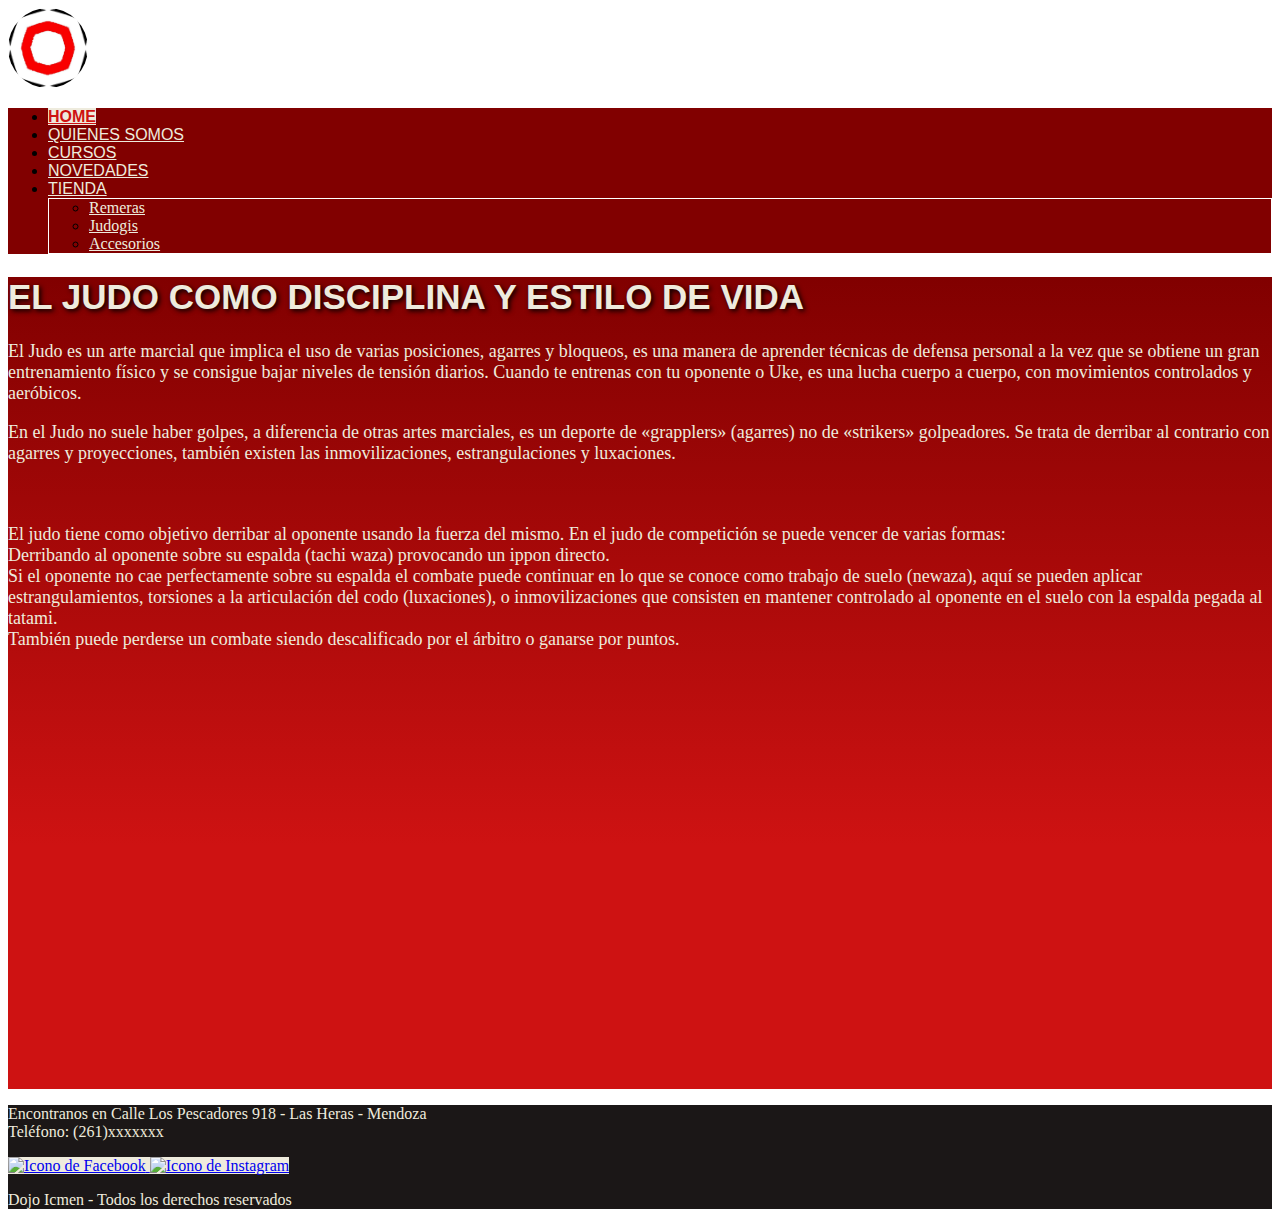
==== index.html @ ddad08f6 "ajustes y optimización de imágenes" ====
<!DOCTYPE html>
<html lang="en">

<head>
  <meta charset="UTF-8">
  <meta http-equiv="X-UA-Compatible" content="IE=edge">
  <meta name="viewport" content="width=device-width, initial-scale=1.0">
  <meta name="description"
    content="Dojo Icmen - Federación Intercolegial de Judo. Encuentra toda la información de nuestro deporte, clases y novedades relacionadas al Judo y la Defensa personal.">
  <meta name="keywords"
    content="Judo, defensa personal, jiujitsu, cursos, valores, disciplina, campeonatos, judo en Mendoza, clases de judo, federación, lucha, derribo, proyección, deportes de contacto, alto rendimiento, deporte olímpico, dojo">

  <!-- link de bootstrap -->
  <link href="https://cdn.jsdelivr.net/npm/bootstrap@5.1.3/dist/css/bootstrap.min.css" rel="stylesheet"
    integrity="sha384-1BmE4kWBq78iYhFldvKuhfTAU6auU8tT94WrHftjDbrCEXSU1oBoqyl2QvZ6jIW3" crossorigin="anonymous">

  <!-- link al CSS -->
  <link rel="stylesheet" href="CSS/estilos.css">

  <link rel="stylesheet" href="https://fonts.google.com/">
  <title>Home - Dojo Icmen</title>
</head>

<body>
  <header>
    <seccion class="navbar fondoheader">
      <div class="container-fluid d-flex align-self-sm-start align-self-md-start justify-content-end">
        <a class="colortitulo" href="index.html">
          <img class="logo agrandar" src="img/logo1.png" alt="Logo del Dojo"
            class="d-inline-block align-text-top">
        </a>
      </div>
    </section>
  </header>

  <!-- menu de navegación -->
  <nav class="navbar fondonav">
    <ul class="nav nav-tabs">
      <li class="nav-item">
        <a class="nav-link active hoja-activa" aria-current="page" href="index.html">Home</a>
      </li>
      <li class="nav-item">
        <a class="nav-link navcolor" href="pages/quienessomos.html">Quienes somos</a>
      </li>
      <li class="nav-item">
        <a class="nav-link navcolor" href="pages/cursos.html">Cursos</a>
      </li>
      <li class="nav-item">
        <a class="nav-link navcolor" href="pages/novedades.html">Novedades</a>
      </li>
      <li class="nav-item dropdown">
        <a class="nav-link dropdown-toggle navcolor" href="" id="navbarDropdownMenuLink" role="button"
          data-bs-toggle="dropdown" aria-expanded="false">
          Tienda
        </a>
        <ul class="dropdown-menu" aria-labelledby="navbarDropdownMenuLink">
          <li>
            <a class="dropdown-item" href="pages/tienda.html">Remeras</a>
          </li>
          <li>
            <a class="dropdown-item" href="pages/tienda.html">Judogis</a>
          </li>
          <li>
            <a class="dropdown-item" href="pages/tienda.html">Accesorios</a>
          </li>
        </ul>
      </li>
    </ul>
  </nav>

  <main>
    <div class="container-fluid fondoMain">
      <div class="row">
        <h1 class="col-md-12 col-sm-12 mt-5 mb-5 text-center">El Judo como disciplina y estilo de vida</h1>
        <p class="col-md-6 col-sm-12 parrafo">
          El Judo es un arte marcial que implica el uso de varias posiciones, agarres y bloqueos, es una manera de
          aprender técnicas de defensa personal a la vez que se obtiene un gran entrenamiento físico y se consigue bajar
          niveles de tensión diarios. Cuando te entrenas con tu oponente o Uke, es una lucha cuerpo a cuerpo, con
          movimientos controlados y aeróbicos.
        </p>
        <p class="col-md-6 col-sm-12 parrafo">
          En el Judo no suele haber golpes, a diferencia de otras artes marciales, es un deporte de «grapplers»
          (agarres) no de «strikers» golpeadores. Se trata de derribar al contrario con agarres y proyecciones, también
          existen las inmovilizaciones, estrangulaciones y luxaciones.
          <br><br><br>
        </p>
      </div>
      <!-- video de presentación -->
      <div class="row">
        <p class="col-md-6 col-sm-12 parrafo">
          El judo tiene como objetivo derribar al oponente usando la fuerza del mismo. En el judo de competición se
          puede vencer de varias formas:<br>
          Derribando al oponente sobre su espalda (tachi waza) provocando un ippon directo.<br>
          Si el oponente no cae perfectamente sobre su espalda el combate puede continuar en lo que se conoce como
          trabajo de suelo (newaza), aquí se pueden aplicar estrangulamientos, torsiones a la articulación del codo
          (luxaciones), o inmovilizaciones que consisten en mantener controlado al oponente en el suelo con la espalda
          pegada al tatami.<br>
          También puede perderse un combate siendo descalificado por el árbitro o ganarse por puntos.
        </p>
        <div class="col-md-6 col-sm-12 m-0.5 d-flex justify-content-center">
          <iframe class="videoIndex" width="600" height="385" src="https://www.youtube.com/embed/okZNbTKysb0"
            title="YouTube video player" frameborder="0"
            allow="accelerometer; autoplay; clipboard-write; encrypted-media; gyroscope; picture-in-picture"
            allowfullscreen></iframe>
        </div>
      </div>
    </div>
  </main>

  <footer class="fondofooter">
    <div class="container-fluid">
      <div class="row m-0">
        <div class="col-6 text-right textoFooter">
          <p> Encontranos en Calle Los Pescadores 918 - Las Heras - Mendoza <br> Teléfono: (261)xxxxxxx </p>
        </div>
        <!-- Section: Social media -->
        <section class="mb-4 text-end col-6">

          <!-- Facebook -->
          <a class="btn btn-outline-light btn-floating m-1 botonFooter" href="https://www.facebook.com/DojoIcmen" role="button"
            target="blank">
            <img height=30rem width=30rem src="img/iconFacebook.png" alt="Icono de Facebook">
          </a>

          <!-- Instagram -->
          <a class="btn btn-outline-light btn-floating m-1" href="https://www.instagram.com/dojo_icmen/" target="blank"
            role="button">
            <img height="30rem" width="30rem" src="img/iconInsta.png" alt="Icono de Instagram">
          </a>

        </section>
      </div>

      <!-- Copyright -->
      <div class="row text-center p-1 m-0" style="background-color: #1B1717;">
        <p class="copyright">Dojo Icmen - Todos los derechos reservados</p>
      </div>
    </div>
  </footer>

  <!-- link js -->
  <script src="https://cdn.jsdelivr.net/npm/bootstrap@5.1.3/dist/js/bootstrap.bundle.min.js"
    integrity="sha384-ka7Sk0Gln4gmtz2MlQnikT1wXgYsOg+OMhuP+IlRH9sENBO0LRn5q+8nbTov4+1p"
    crossorigin="anonymous"></script>

</body>

</html>
---- CSS/estilos.css ----
header .fondoheader {
  background-image: url(../img/portada2.jpeg);
  background-repeat: no-repeat;
  background-size: cover;
  min-height: 400px; }
  header .fondoheader .container-fluid a .logo {
    width: 80px;
    height: 80px;
    background-color: #EEEBDD; }
    header .fondoheader .container-fluid a .logo:hover {
      animation-name: agrandar;
      animation-iteration-count: initial;
      animation-duration: 0.5s;
      animation-timing-function: linear;
      animation-direction: normal; }

@keyframes agrandar {
  from {
    transform: scale(1); }
  to {
    transform: scale(1.1); } }

.fondonav {
  background-color: #810000; }
  .fondonav .nav li .navcolor {
    color: #EEEBDD;
    font-family: 'Roboto', sans-serif;
    font-size: 1rem;
    text-transform: uppercase; }
    .fondonav .nav li .navcolor:hover {
      color: #EEEBDD; }
  .fondonav .nav li .dropdown-menu {
    background-color: #810000;
    border: 1px solid white; }
    .fondonav .nav li .dropdown-menu li a {
      color: #EEEBDD; }
      .fondonav .nav li .dropdown-menu li a:hover {
        color: #ce1212;
        font-weight: bold;
        background-color: #EEEBDD; }
  .fondonav .nav li .hoja-activa {
    background-color: #EEEBDD;
    color: #ce1212;
    font-weight: bolder;
    font-family: 'Roboto', sans-serif;
    font-size: 1rem;
    text-transform: uppercase; }

.fondoMain {
  background: linear-gradient(180deg, #810000 0%, #ce1212 70%); }

.fondofooter {
  background-color: #1B1717; }
  .fondofooter .container-fluid div {
    color: #EEEBDD; }
    .fondofooter .container-fluid div section .btn {
      background-color: #EEEBDD; }
      .fondofooter .container-fluid div section .btn:hover {
        background-color: #ce1212; }
  .fondofooter .container-fluid div .copyright {
    color: #EEEBDD; }

.container-fluid .row h1 {
  font-family: 'Roboto', sans-serif;
  font-size: 35px;
  text-shadow: 2px 2px 5px black;
  text-transform: uppercase;
  color: #EEEBDD; }

.container-fluid .row .parrafo {
  font-size: 18px;
  color: #EEEBDD; }

.container-fluid .row .videoIndex {
  margin-bottom: 2rem; }

main .container-fluid .row h1 {
  font-family: 'Roboto', sans-serif;
  font-size: 35px;
  text-shadow: 2px 2px 5px black;
  text-transform: uppercase;
  color: #EEEBDD; }

main .container-fluid section {
  display: flex;
  flex-direction: row;
  justify-content: space-between; }
  main .container-fluid section .carousel {
    width: 55%; }
    main .container-fluid section .carousel .carousel-inner .carousel-item div p {
      font-size: 30px; }
  main .container-fluid section form {
    width: 43%;
    margin-top: 0;
    margin-bottom: 15px;
    margin-right: 15px; }
    main .container-fluid section form fieldset {
      display: flex;
      flex-direction: column; }
      main .container-fluid section form fieldset legend {
        font-family: 'Roboto', sans-serif;
        font-size: 25px;
        text-transform: uppercase;
        color: #f8d66c; }
      main .container-fluid section form fieldset div {
        margin-top: 5px; }
        main .container-fluid section form fieldset div label {
          color: #EEEBDD;
          font-family: 'Roboto', sans-serif;
          font-size: 16px; }
        main .container-fluid section form fieldset div input {
          color: black;
          width: 75%;
          background-color: #EEEBDD;
          opacity: 95%;
          border-color: #EEEBDD;
          border-radius: 5px; }
        main .container-fluid section form fieldset div select {
          background-color: #EEEBDD;
          opacity: 95%;
          border-color: #EEEBDD;
          border-radius: 5px; }
          main .container-fluid section form fieldset div select option {
            color: #898590;
            width: 68%;
            background-color: #EEEBDD; }
        main .container-fluid section form fieldset div div {
          display: flex;
          flex-direction: row; }
          main .container-fluid section form fieldset div div input {
            width: 10%;
            margin-top: 5px; }
          main .container-fluid section form fieldset div div p {
            display: inline-block;
            color: #EEEBDD;
            font-family: 'Roboto', sans-serif;
            font-size: 16px;
            margin-right: 50px; }
        main .container-fluid section form fieldset div .rango-edad {
          display: flex;
          flex-direction: column; }
          main .container-fluid section form fieldset div .rango-edad div {
            display: flex;
            flex-direction: row; }
            main .container-fluid section form fieldset div .rango-edad div .op1 {
              width: 10%; }
            main .container-fluid section form fieldset div .rango-edad div p {
              display: inline-block;
              color: #EEEBDD;
              font-family: 'Roboto', sans-serif;
              font-size: 16px; }
        main .container-fluid section form fieldset div .boton-form {
          width: 48%;
          border: 2px solid #ce1212;
          border-radius: 12px;
          margin-bottom: 5px; }

main .container-fluid div .section-div {
  display: flex;
  flex-direction: row;
  justify-content: space-around; }
  main .container-fluid div .section-div .cuadro {
    background-color: #EEEBDD;
    border-radius: 15px;
    width: 49%;
    height: auto;
    margin: 10px 4px 45px 4px;
    padding-top: 14px;
    display: flex;
    flex-direction: column; }
    main .container-fluid div .section-div .cuadro h2 {
      font-family: 'Roboto', sans-serif;
      font-size: 30px;
      text-transform: uppercase;
      color: #ce1212; }

section div h1 {
  font-family: 'Roboto', sans-serif;
  font-size: 35px;
  text-shadow: 2px 2px 5px black;
  text-transform: uppercase;
  color: #EEEBDD; }

section .cuadro {
  background-color: #EEEBDD;
  border-radius: 15px;
  padding-top: 10px;
  margin-bottom: 1rem; }
  section .cuadro h2 {
    font-family: 'Roboto', sans-serif;
    font-size: 30px;
    text-transform: uppercase;
    color: #ce1212; }
  section .cuadro div {
    margin-top: 15px; }
    section .cuadro div .subtitulo {
      font-size: 20px;
      text-decoration: overline; }
    section .cuadro div .imgNovedades {
      width: 510px;
      height: 199px;
      padding: 0;
      margin: 15px; }

.fondoMain .container-fluid section .card {
  background-color: #EEEBDD;
  margin-bottom: 30px;
  margin-top: 0;
  margin-left: 40px;
  margin-right: 40px;
  width: 18rem; }
  .fondoMain .container-fluid section .card .card-body .card-title {
    font-family: 'Roboto', sans-serif;
    font-size: 20px;
    text-transform: uppercase;
    color: #ce1212;
    text-align: center; }
  .fondoMain .container-fluid section .card .card-body p span {
    font-weight: bold; }
  .fondoMain .container-fluid section .card .card-body a {
    background-color: #ce1212;
    border: 1px solid #ce1212;
    font-family: 'Roboto', sans-serif;
    color: black;
    font-weight: bold; }

.fondoMain .container-fluid section .qs-contenedor {
  background-color: #EEEBDD;
  margin: 0.5rem;
  width: 48%;
  min-height: 250px;
  display: flex;
  flex-direction: row;
  align-items: center;
  border-radius: 15px;
  box-shadow: rgba(0, 0, 0, 0.16) 0px 10px 36px 0px, rgba(221, 204, 204, 0.06) 0px 0px 0px 1px; }
  .fondoMain .container-fluid section .qs-contenedor .main-qs__img {
    width: 25%;
    margin: 15px;
    border-radius: 100px; }
  .fondoMain .container-fluid section .qs-contenedor .main-qs_texto .main-qs_nombre {
    font-family: 'Roboto', sans-serif;
    font-size: 20px;
    font-style: italic;
    text-transform: uppercase;
    color: #ce1212; }
  .fondoMain .container-fluid section .qs-contenedor .main-qs_texto .main-qs__parrafo {
    font-family: 'Roboto', sans-serif;
    font-size: 17px;
    color: black; }

.fondoMain section {
  display: flex;
  flex-direction: row;
  justify-content: space-around; }
  .fondoMain section .foto-tatami {
    width: 30%;
    margin-left: 5px;
    margin-right: 5px;
    margin-top: 40px;
    margin-bottom: 80px;
    box-shadow: 4px 4px #810000; }

/* extends */
header .fondoheader .container-fluid a .logo {
  border-radius: 100px; }

@media screen and (min-width: 320px) and (max-width: 576px) {
  body nav ul {
    display: flex;
    flex-direction: row;
    justify-content: center; }
  body .container-fluid .row h1 {
    font-size: 25px; }
  header .fondoheader .container-fluid {
    display: flex;
    align-self: end; }
  .fondoMain .container-fluid section .qs-contenedor {
    margin: 0.5rem;
    width: 80%;
    display: flex;
    flex-direction: column;
    align-items: start; }
    .fondoMain .container-fluid section .qs-contenedor .main-qs__img {
      width: 30%;
      margin: 10px;
      align-self: center; }
    .fondoMain .container-fluid section .qs-contenedor .main-qs_texto .main-qs_nombre {
      font-size: 18px; }
    .fondoMain .container-fluid section .qs-contenedor .main-qs_texto .main-qs__parrafo {
      font-size: 16px; }
  .fondoMain section {
    display: flex;
    flex-direction: column;
    align-items: center;
    margin-top: 30px; }
    .fondoMain section .foto-tatami {
      width: 80%;
      margin: 10px 0 0 10px; }
  main .container-fluid section {
    display: flex;
    flex-direction: column;
    align-items: center; }
    main .container-fluid section .carousel {
      width: 95%; }
      main .container-fluid section .carousel .carousel-inner .carousel-item div p {
        font-size: 30px; }
    main .container-fluid section form {
      width: 95%;
      margin: 10px; }
  main .container-fluid div .section-div {
    display: flex;
    flex-direction: column;
    align-items: center; }
    main .container-fluid div .section-div .cuadro {
      width: 90%; }
  main section .cuadro h3 {
    font-size: 23px; }
  main section .cuadro_dividido div {
    display: flex;
    flex-direction: column; }
    main section .cuadro_dividido div .subtitulo {
      width: 90%; }
    main section .cuadro_dividido div .col-9 {
      width: 90%;
      text-align: justify; }
  .fondoMain .container-fluid section .card {
    background-color: #EEEBDD;
    margin-bottom: 30px;
    margin-top: 0;
    margin-left: 40px;
    margin-right: 40px;
    width: 30rem; }
    .fondoMain .container-fluid section .card .card-body .card-title {
      font-family: 'Roboto', sans-serif;
      font-size: 18px;
      text-transform: uppercase;
      color: #ce1212;
      text-align: center; }
    .fondoMain .container-fluid section .card .card-body .card-text {
      font-size: 16px; }
    .fondoMain .container-fluid section .card .card-body p span {
      font-weight: bold; }
    .fondoMain .container-fluid section .card .card-body a {
      background-color: #ce1212;
      border: 1px solid #ce1212;
      font-family: 'Roboto', sans-serif;
      color: black;
      font-weight: bold; } }

@media screen and (min-width: 577px) and (max-width: 768px) {
  body .container-fluid .row h1 {
    font-size: 30px; }
  .fondoMain .container-fluid section .qs-contenedor {
    width: 80%; }
  main .container-fluid section {
    display: flex;
    flex-direction: column;
    align-items: center; }
    main .container-fluid section .carousel {
      width: 90%; }
      main .container-fluid section .carousel .carousel-inner .carousel-item div p {
        font-size: 30px; }
    main .container-fluid section form {
      width: 88%;
      margin: 10px; }
  main .container-fluid div .section-div {
    display: flex;
    flex-direction: column;
    align-items: center; }
    main .container-fluid div .section-div .cuadro {
      width: 88%; }
  .fondoMain .container-fluid section .card {
    width: 20rem; } }
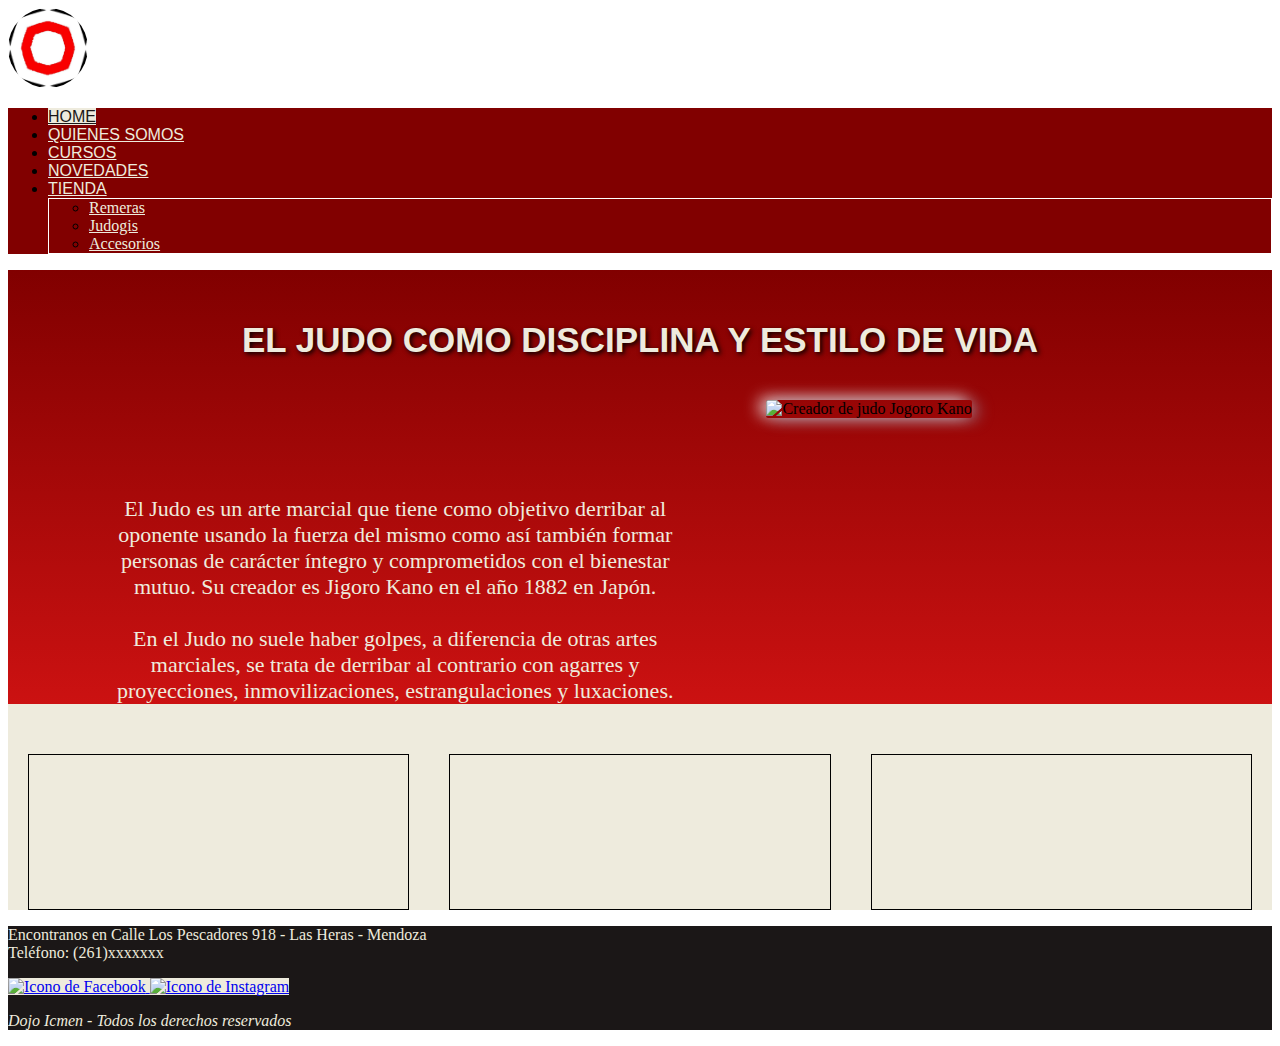
==== commit ebd38fdd: "ajustes y aplicación de grid en el index" ====
--- a/index.html
+++ b/index.html
@@ -26,11 +26,10 @@
     <seccion class="navbar fondoheader">
       <div class="container-fluid d-flex align-self-sm-start align-self-md-start justify-content-end">
         <a class="colortitulo" href="index.html">
-          <img class="logo agrandar" src="img/logo1.png" alt="Logo del Dojo"
-            class="d-inline-block align-text-top">
+          <img class="logo agrandar" src="img/logo1.png" alt="Logo del Dojo" class="d-inline-block align-text-top">
         </a>
       </div>
-    </section>
+      </section>
   </header>
 
   <!-- menu de navegación -->
@@ -68,43 +67,38 @@
     </ul>
   </nav>
 
-  <main>
-    <div class="container-fluid fondoMain">
-      <div class="row">
-        <h1 class="col-md-12 col-sm-12 mt-5 mb-5 text-center">El Judo como disciplina y estilo de vida</h1>
-        <p class="col-md-6 col-sm-12 parrafo">
-          El Judo es un arte marcial que implica el uso de varias posiciones, agarres y bloqueos, es una manera de
-          aprender técnicas de defensa personal a la vez que se obtiene un gran entrenamiento físico y se consigue bajar
-          niveles de tensión diarios. Cuando te entrenas con tu oponente o Uke, es una lucha cuerpo a cuerpo, con
-          movimientos controlados y aeróbicos.
-        </p>
-        <p class="col-md-6 col-sm-12 parrafo">
-          En el Judo no suele haber golpes, a diferencia de otras artes marciales, es un deporte de «grapplers»
-          (agarres) no de «strikers» golpeadores. Se trata de derribar al contrario con agarres y proyecciones, también
-          existen las inmovilizaciones, estrangulaciones y luxaciones.
-          <br><br><br>
-        </p>
+  <main class="mainIndex">
+    <div class="titulo">
+      <h1>El Judo como disciplina y estilo de vida</h1>
+    </div>
+
+    <p class="bloque1-descripcion">
+      El Judo es un arte marcial que tiene como objetivo derribar al oponente usando la fuerza del mismo como así
+      también formar personas de carácter íntegro y comprometidos con el bienestar mutuo. Su creador es Jigoro Kano en el año 1882 en Japón. <br><br> En el Judo no suele haber
+      golpes, a diferencia de otras artes marciales, se trata de derribar al contrario con agarres y proyecciones,
+      inmovilizaciones, estrangulaciones y luxaciones.
+    </p>
+    <div class="bloque1-imagen">
+      <img src="img/images.jfif" alt="Creador de judo Jogoro Kano">
+    </div>
+    <div class="videos">
+      <div class="bloque2-video">
+        <iframe src="https://www.youtube.com/embed/ak2mWmg17v8" title="YouTube video player" frameborder="0"
+          allow="accelerometer; autoplay; clipboard-write; encrypted-media; gyroscope; picture-in-picture"
+          allowfullscreen></iframe>
       </div>
-      <!-- video de presentación -->
-      <div class="row">
-        <p class="col-md-6 col-sm-12 parrafo">
-          El judo tiene como objetivo derribar al oponente usando la fuerza del mismo. En el judo de competición se
-          puede vencer de varias formas:<br>
-          Derribando al oponente sobre su espalda (tachi waza) provocando un ippon directo.<br>
-          Si el oponente no cae perfectamente sobre su espalda el combate puede continuar en lo que se conoce como
-          trabajo de suelo (newaza), aquí se pueden aplicar estrangulamientos, torsiones a la articulación del codo
-          (luxaciones), o inmovilizaciones que consisten en mantener controlado al oponente en el suelo con la espalda
-          pegada al tatami.<br>
-          También puede perderse un combate siendo descalificado por el árbitro o ganarse por puntos.
-        </p>
-        <div class="col-md-6 col-sm-12 m-0.5 d-flex justify-content-center">
-          <iframe class="videoIndex" width="600" height="385" src="https://www.youtube.com/embed/okZNbTKysb0"
-            title="YouTube video player" frameborder="0"
-            allow="accelerometer; autoplay; clipboard-write; encrypted-media; gyroscope; picture-in-picture"
-            allowfullscreen></iframe>
-        </div>
+      <div class="bloque2-video">
+        <iframe src="https://www.youtube.com/embed/7OlqeNNVDHE" title="YouTube video player" frameborder="0"
+          allow="accelerometer; autoplay; clipboard-write; encrypted-media; gyroscope; picture-in-picture"
+          allowfullscreen></iframe>
+      </div>
+      <div class="bloque2-video">
+        <iframe src="https://www.youtube.com/embed/eDREwQ-01v8" title="YouTube video player" frameborder="0"
+          allow="accelerometer; autoplay; clipboard-write; encrypted-media; gyroscope; picture-in-picture"
+          allowfullscreen></iframe>
       </div>
     </div>
+
   </main>
 
   <footer class="fondofooter">
@@ -117,8 +111,8 @@
         <section class="mb-4 text-end col-6">
 
           <!-- Facebook -->
-          <a class="btn btn-outline-light btn-floating m-1 botonFooter" href="https://www.facebook.com/DojoIcmen" role="button"
-            target="blank">
+          <a class="btn btn-outline-light btn-floating m-1 botonFooter" href="https://www.facebook.com/DojoIcmen"
+            role="button" target="blank">
             <img height=30rem width=30rem src="img/iconFacebook.png" alt="Icono de Facebook">
           </a>
 
--- a/CSS/estilos.css
+++ b/CSS/estilos.css
@@ -10,9 +10,9 @@
     header .fondoheader .container-fluid a .logo:hover {
       animation-name: agrandar;
       animation-iteration-count: initial;
-      animation-duration: 0.5s;
+      animation-duration: 1s;
       animation-timing-function: linear;
-      animation-direction: normal; }
+      animation-direction: alternate-reverse; }
 
 @keyframes agrandar {
   from {
@@ -40,8 +40,8 @@
         background-color: #EEEBDD; }
   .fondonav .nav li .hoja-activa {
     background-color: #EEEBDD;
-    color: #ce1212;
-    font-weight: bolder;
+    color: #1B1717;
+    /*font-weight: bolder;*/
     font-family: 'Roboto', sans-serif;
     font-size: 1rem;
     text-transform: uppercase; }
@@ -58,21 +58,57 @@
       .fondofooter .container-fluid div section .btn:hover {
         background-color: #ce1212; }
   .fondofooter .container-fluid div .copyright {
-    color: #EEEBDD; }
-
-.container-fluid .row h1 {
-  font-family: 'Roboto', sans-serif;
-  font-size: 35px;
-  text-shadow: 2px 2px 5px black;
-  text-transform: uppercase;
-  color: #EEEBDD; }
-
-.container-fluid .row .parrafo {
-  font-size: 18px;
-  color: #EEEBDD; }
-
-.container-fluid .row .videoIndex {
-  margin-bottom: 2rem; }
+    color: #EEEBDD;
+    font-style: oblique; }
+
+.mainIndex {
+  background: linear-gradient(180deg, #810000 0%, #ce1212 70%);
+  display: grid;
+  grid-template-areas: "titulo titulo titulo"+ "parrafo parrafo imagen"+ "videos videos videos";
+  grid-template-columns: 30% 30% 40%;
+  grid-template-rows: 0.3fr 1fr 0.5fr; }
+  .mainIndex .titulo {
+    grid-area: titulo; }
+    .mainIndex .titulo h1 {
+      font-family: 'Roboto', sans-serif;
+      font-size: 35px;
+      text-shadow: 2px 2px 5px black;
+      text-transform: uppercase;
+      color: #EEEBDD;
+      text-align: center;
+      margin-top: 50px;
+      margin-bottom: 40px; }
+  .mainIndex .bloque1-descripcion {
+    grid-area: parrafo;
+    font-size: 22px;
+    color: #EEEBDD;
+    text-align: center;
+    margin: 6rem 4rem 0 5rem; }
+  .mainIndex .bloque1-imagen {
+    grid-area: imagen; }
+    .mainIndex .bloque1-imagen img {
+      width: 80%;
+      height: auto;
+      margin-bottom: 20px;
+      box-shadow: rgba(136, 165, 191, 0.48) 6px 2px 16px 0px, rgba(255, 255, 255, 0.8) -6px -2px 16px 0px;
+      border-radius: 2px; }
+  .mainIndex .videos {
+    grid-area: videos;
+    display: flex;
+    flex-direction: row;
+    justify-content: space-around;
+    background-color: #EEEBDD; }
+  .mainIndex .bloque2-video {
+    width: 30%;
+    height: auto;
+    margin-top: 50px;
+    align-items: center;
+    border: 1px solid black; }
+    .mainIndex .bloque2-video iframe {
+      width: 100%;
+      height: auto; }
 
 main .container-fluid .row h1 {
   font-family: 'Roboto', sans-serif;
@@ -173,6 +209,11 @@
       font-size: 30px;
       text-transform: uppercase;
       color: #ce1212; }
+    main .container-fluid div .section-div .cuadro p {
+      padding: 20px;
+      font-family: 'Roboto', sans-serif;
+      font-size: 17px;
+      text-align: center; }
 
 section div h1 {
   font-family: 'Roboto', sans-serif;
@@ -275,6 +316,24 @@
   header .fondoheader .container-fluid {
     display: flex;
     align-self: end; }
+  .mainIndex {
+    display: flex;
+    flex-direction: column; }
+    .mainIndex .bloque1-descripcion {
+      font-size: 17px;
+      color: #EEEBDD;
+      text-align: center;
+      margin: 2rem 1rem 2rem 1rem; }
+    .mainIndex .bloque1-imagen {
+      display: none !important; }
+    .mainIndex .videos {
+      display: flex;
+      flex-direction: column;
+      align-items: center; }
+      .mainIndex .videos .bloque2-video {
+        margin-top: 15px; }
+        .mainIndex .videos .bloque2-video iframe {
+          width: 100%; }
   .fondoMain .container-fluid section .qs-contenedor {
     margin: 0.5rem;
     width: 80%;
@@ -351,6 +410,24 @@
 @media screen and (min-width: 577px) and (max-width: 768px) {
   body .container-fluid .row h1 {
     font-size: 30px; }
+  .mainIndex {
+    display: flex;
+    flex-direction: column; }
+    .mainIndex .bloque1-descripcion {
+      font-size: 19px;
+      color: #EEEBDD;
+      text-align: center;
+      margin: 3rem 4rem 4rem 4rem; }
+    .mainIndex .bloque1-imagen {
+      display: none !important; }
+    .mainIndex .videos {
+      display: flex;
+      flex-direction: row; }
+      .mainIndex .videos .bloque2-video {
+        margin-top: 15px;
+        padding: 0 2px 0 2px; }
+        .mainIndex .videos .bloque2-video iframe {
+          width: 100%; }
   .fondoMain .container-fluid section .qs-contenedor {
     width: 80%; }
   main .container-fluid section {
